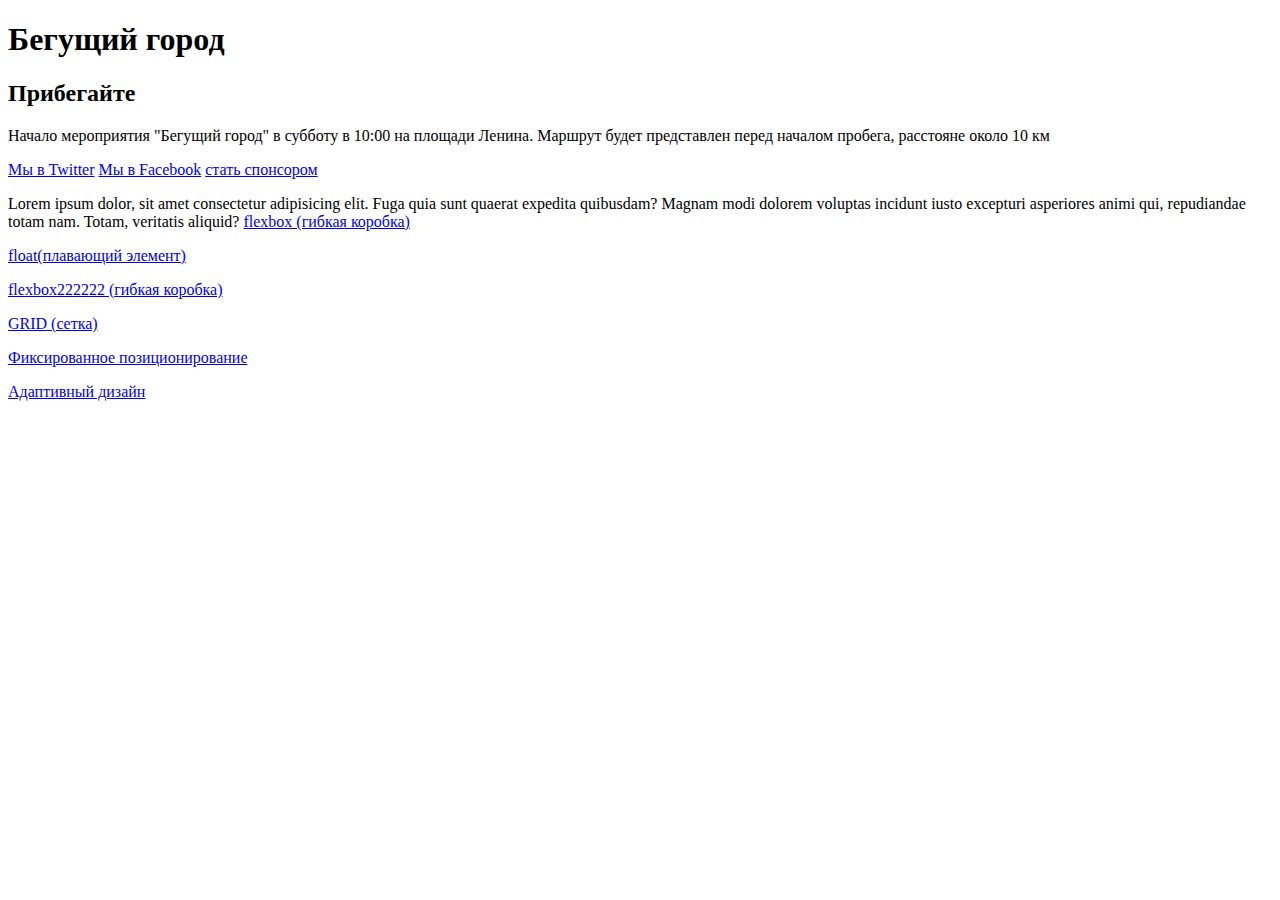
==== index.html @ 0022928e "Add files via upload" ====
<!DOCTYPE html>
<html lang="en">
<head>
    <meta charset="UTF-8">
    <meta http-equiv="X-UA-Compatible" content="IE=edge">
    <meta name="viewport" content="width=device-width, initial-scale=1.0">
    <link rel="stylesheet" href="/css/css.css"> 
    <title>Document</title>
</head>
<body>
    <header>
        <h1>Бегущий город</h1>
    </header>
    <div class="container">
        <main class="main">
            <h2>Прибегайте</h2>
            <p>Начало мероприятия "Бегущий город" в субботу в 10:00 на площади Ленина. 
                Маршрут будет представлен перед началом пробега, расстояне около 10 км</p>
        </main>
        <aside class="sidebar">
            <a href ="/twitter" class="button-link">Мы в Twitter</a>
            <a href = "/facebook" class="button-link">Мы в Facebook</a>
            <a href = "/spnsors" class="spnsor-link">стать спонсором</a>
            
        </aside>
    </div>
    <p class="aaa">Lorem ipsum dolor, sit amet consectetur adipisicing elit. Fuga quia sunt quaerat expedita quibusdam? Magnam modi dolorem voluptas 
        incidunt iusto excepturi asperiores animi qui, repudiandae totam nam. Totam, veritatis aliquid?
    <a href = '/flex.html'>flexbox (гибкая коробка)</a></p>
    <a href = '/float.html'>float(плавающий элемент)</a></p>
    <a href = '/flex2.html'>flexbox222222 (гибкая коробка)</a></p>
    <a href = '/grid.html'>GRID (cетка)</a></p>
    <a href = '/fixposition.html'>Фиксированное позиционирование</a></p>
    <a href = '/adaptive.html'>Адаптивный дизайн</a></p>
</body>
</html>
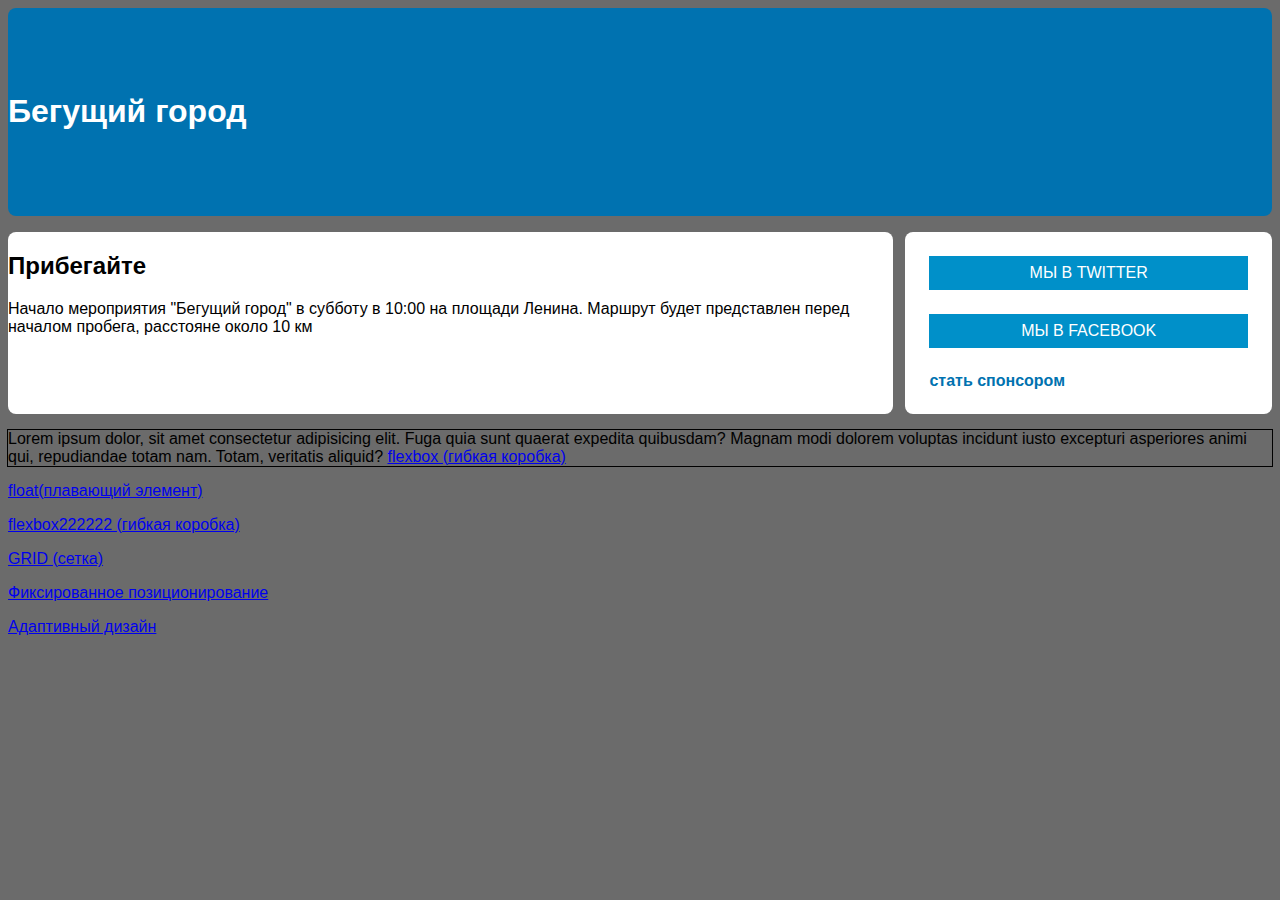
==== commit 823e7872: "Update index.html" ====
--- a/index.html
+++ b/index.html
@@ -4,7 +4,7 @@
     <meta charset="UTF-8">
     <meta http-equiv="X-UA-Compatible" content="IE=edge">
     <meta name="viewport" content="width=device-width, initial-scale=1.0">
-    <link rel="stylesheet" href="/css/css.css"> 
+    <link rel="stylesheet" href="./css/css.css"> 
     <title>Document</title>
 </head>
 <body>
@@ -33,4 +33,4 @@
     <a href = '/fixposition.html'>Фиксированное позиционирование</a></p>
     <a href = '/adaptive.html'>Адаптивный дизайн</a></p>
 </body>
-</html>+</html>
--- a/css/css.css
+++ b/css/css.css
@@ -0,0 +1,55 @@
+body{
+    background-color: rgb(107, 107, 107);
+    font-family: Helvetica, Arial, sans-serif;
+}
+
+header{
+    padding-top: 4em;
+    padding-bottom: 4em;
+    color: #fff;
+    background-color: #0072b0;
+    border-radius: .5em;
+}
+.container{
+    display: flex;
+    margin-top: 1em;
+}
+.main{
+    width: 70%;
+    background-color: #fff;
+    border-radius: .5em;
+}
+
+.sidebar {
+    margin-left: 1%;
+    width: calc(29% - 3em);
+    padding: 1.5em;
+    background-color: #fff;
+    border-radius: .5em;
+}
+
+.aaa{
+    outline: 1px solid black;
+}
+
+.button-link{
+    display: block;
+    padding: 0.5em;
+    color:#fff;
+    background-color: #0090C9;
+    text-align: center;
+    text-decoration: none;
+    text-transform: uppercase;
+
+}
+
+.button-link + .button-link{
+    margin-top: 1.5em;
+}
+.spnsor-link{
+    display: block;
+    color: #0072b0;
+    font-weight: bold;
+    text-decoration: none;
+    margin-top: 1.5em;
+}
